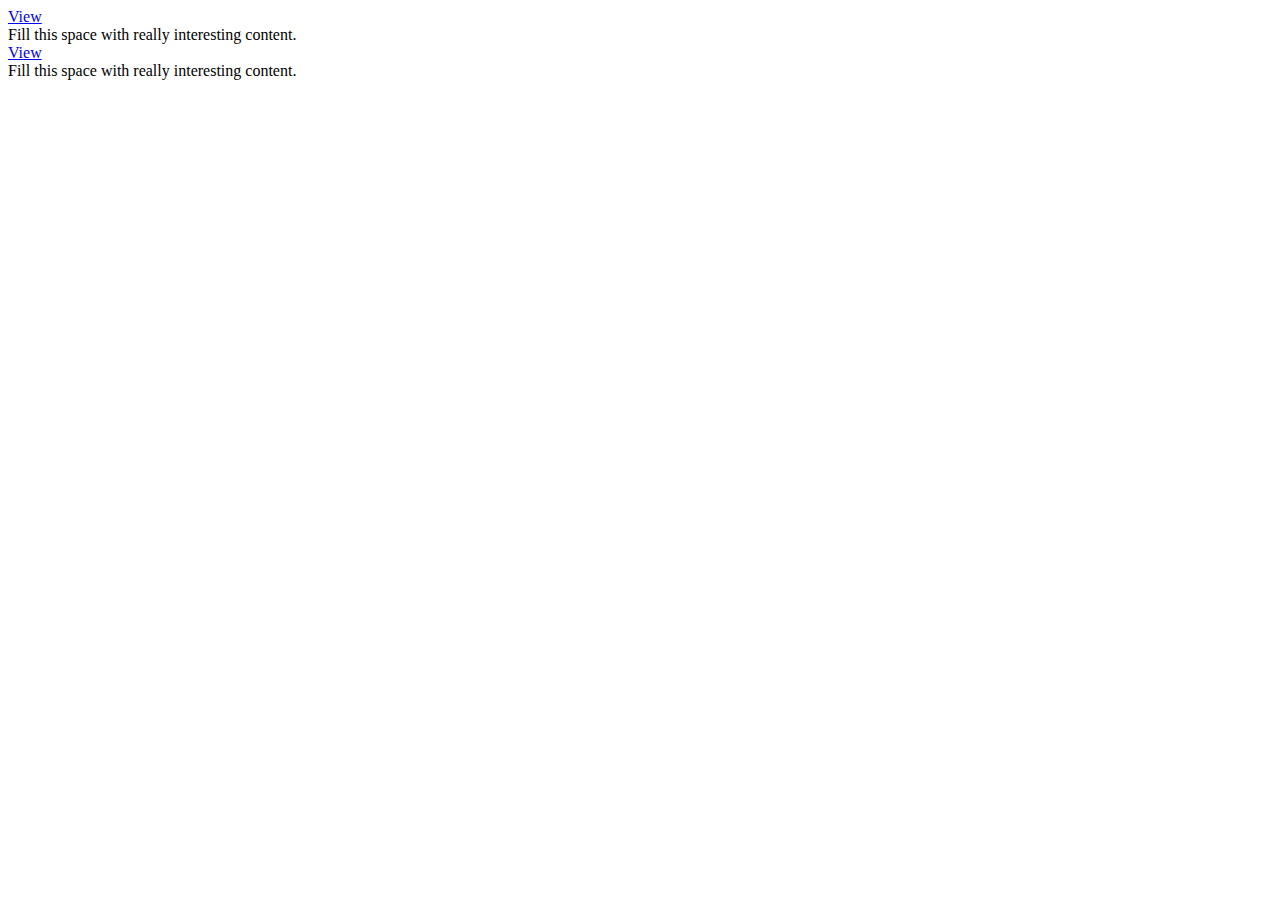
==== ShowHideDemo.html @ eb69210e "Create ShowHideDemo.html" ====
<!DOCTYPE html PUBLIC "-//W3C//DTD XHTML 1.0 Transitional//EN" "http://www.w3.org/TR/xhtml1/DTD/xhtml1-transitional.dtd">
<html xmlns="http://www.w3.org/1999/xhtml">
<head>
<meta http-equiv="Content-Type" content="text/html; charset=UTF-8" />
</head>
</head>

<body>
<script src="showHide.js" type="text/javascript"></script>
<script type="text/javascript">

$(document).ready(function(){


   $('.show_hide').showHide({			 
		speed: 1000,  // speed you want the toggle to happen	
		easing: '',  // the animation effect you want. Remove this line if you dont want an effect and if you haven't included jQuery UI
		changeText: 1, // if you dont want the button text to change, set this to 0
		showText: 'View',// the button text to show when a div is closed
		hideText: 'Close' // the button text to show when a div is open
					 
	}); 


});

</script>

 <a href="#" class="show_hide" rel="#slidingDiv">View</a><br />
    <div id="slidingDiv">
        Fill this space with really interesting content.
    </div>
    
    
    
 <a href="#" class="show_hide" rel="#slidingDiv_2">View</a><br />
    <div id="slidingDiv_2">
        Fill this space with really interesting content.
    </div> 
    </body>
</html>
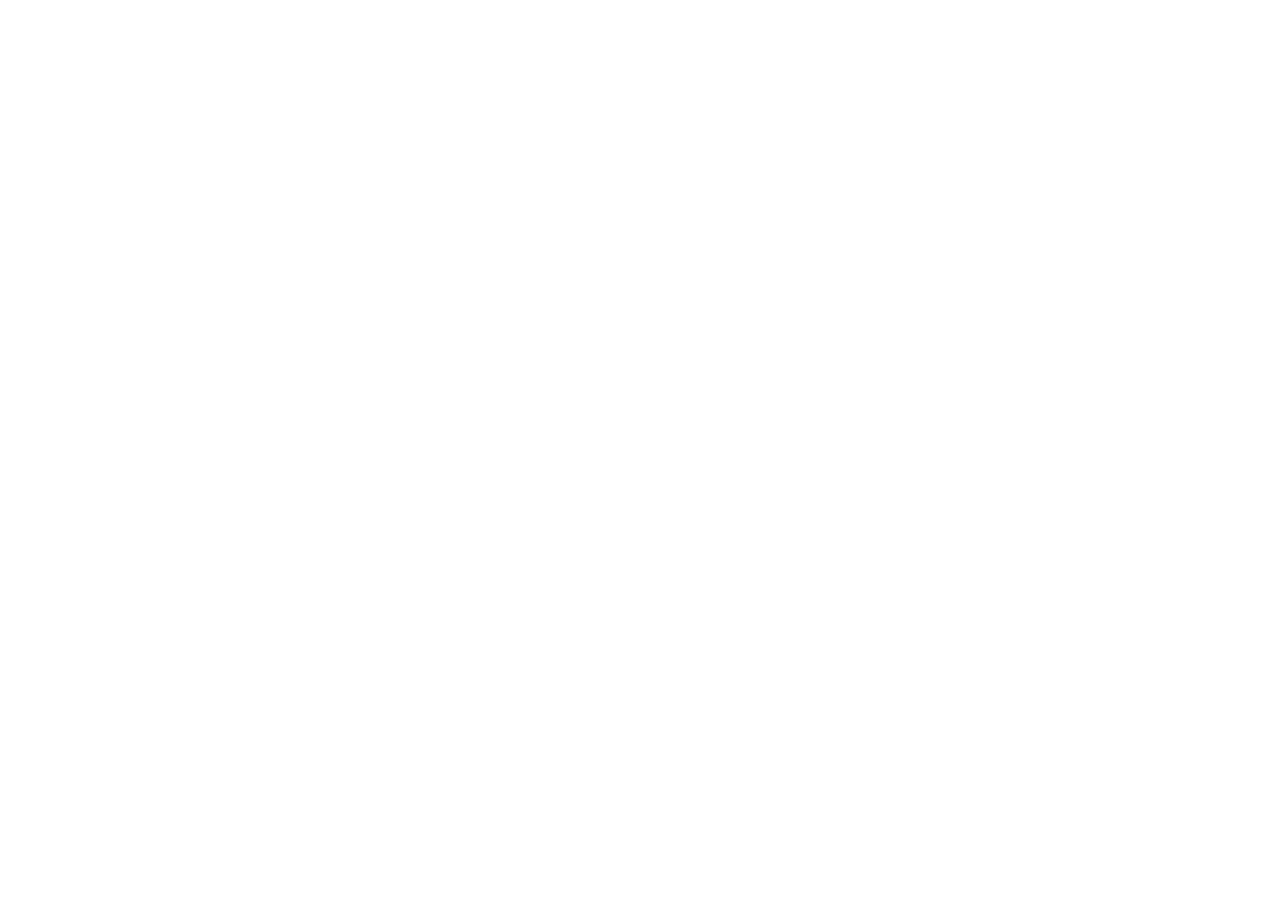
==== commit a1a17382: "Update ShowHideDemo.html" ====
--- a/ShowHideDemo.html
+++ b/ShowHideDemo.html
@@ -3,10 +3,70 @@
 <head>
 <meta http-equiv="Content-Type" content="text/html; charset=UTF-8" />
 </head>
+<style>
+
+body{
+font-family:Verdana, Geneva, sans-serif;
+font-size:14px;}
+
+#slidingDiv, #slidingDiv_2{
+	height:300px;
+	background-color: #99CCFF;
+	padding:20px;
+	margin-top:10px;
+	border-bottom:5px solid #3399FF;
+	display:none;
+}
 </head>
 
 <body>
-<script src="showHide.js" type="text/javascript"></script>
+	<script src="https://ajax.googleapis.com/ajax/libs/jquery/1.6.4/jquery.min.js" type="text/javascript"></script>
+<script type="text/javascript">
+	
+	///////////////////////////////////////////////////
+// ShowHide plugin                               
+// Author: Ashley Ford - http://papermashup.com
+// Demo: Tutorial - http://papermashup.com/jquery-show-hide-plugin
+// Built: 19th August 2011                                     
+///////////////////////////////////////////////////
+
+(function ($) {
+    $.fn.showHide = function (options) {
+
+		//default vars for the plugin
+        var defaults = {
+            speed: 1000,
+			easing: '',
+			changeText: 0,
+			showText: 'Show',
+			hideText: 'Hide'
+			
+        };
+        var options = $.extend(defaults, options);
+
+        $(this).click(function () {	
+           
+             $('.toggleDiv').slideUp(options.speed, options.easing);	
+			 // this var stores which button you've clicked
+             var toggleClick = $(this);
+		     // this reads the rel attribute of the button to determine which div id to toggle
+		     var toggleDiv = $(this).attr('rel');
+		     // here we toggle show/hide the correct div at the right speed and using which easing effect
+		     $(toggleDiv).slideToggle(options.speed, options.easing, function() {
+		     // this only fires once the animation is completed
+			 if(options.changeText==1){
+		     $(toggleDiv).is(":visible") ? toggleClick.text(options.hideText) : toggleClick.text(options.showText);
+			 }
+              });
+		   
+		  return false;
+		   	   
+        });
+
+    };
+})(jQuery);
+
+</script>
 <script type="text/javascript">
 
 $(document).ready(function(){
